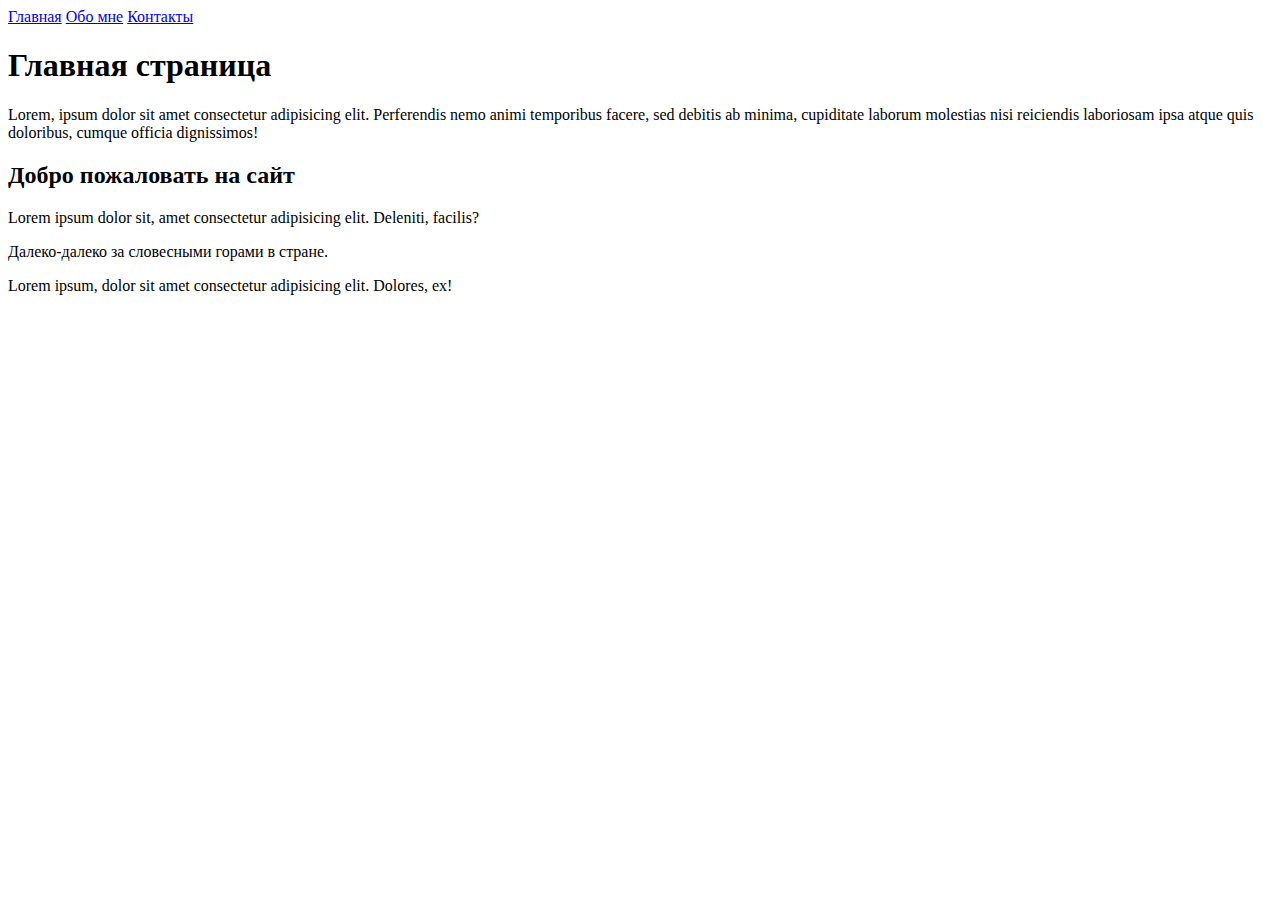
==== index.html @ 0aa6950d "homework_1" ====
<!DOCTYPE html>
<html lang="en">
<head>
    <meta charset="UTF-8">
    <meta name="viewport" content="width=device-width, initial-scale=1.0">
    <title>HeadPage</title>
</head>
<body>
    <nav>
        <a href="#">Главная</a>
        <a href="./catalog.html">Обо мне</a>
        <a href="./contacts.html">Контакты</a>
    </nav>
    <h1> Главная страница </h1>
    <p> Lorem, ipsum dolor sit amet consectetur adipisicing elit. Perferendis nemo animi temporibus facere, sed debitis ab minima, cupiditate laborum molestias nisi reiciendis laboriosam ipsa atque quis doloribus, cumque officia dignissimos! </p>
    <h2> Добро пожаловать на сайт </h2>
    <p> Lorem ipsum dolor sit, amet consectetur adipisicing elit. Deleniti, facilis?</p>
    <p> Далеко-далеко за словесными горами в стране. </p>
    <p> Lorem ipsum, dolor sit amet consectetur adipisicing elit. Dolores, ex!</p>

</body>
</html>
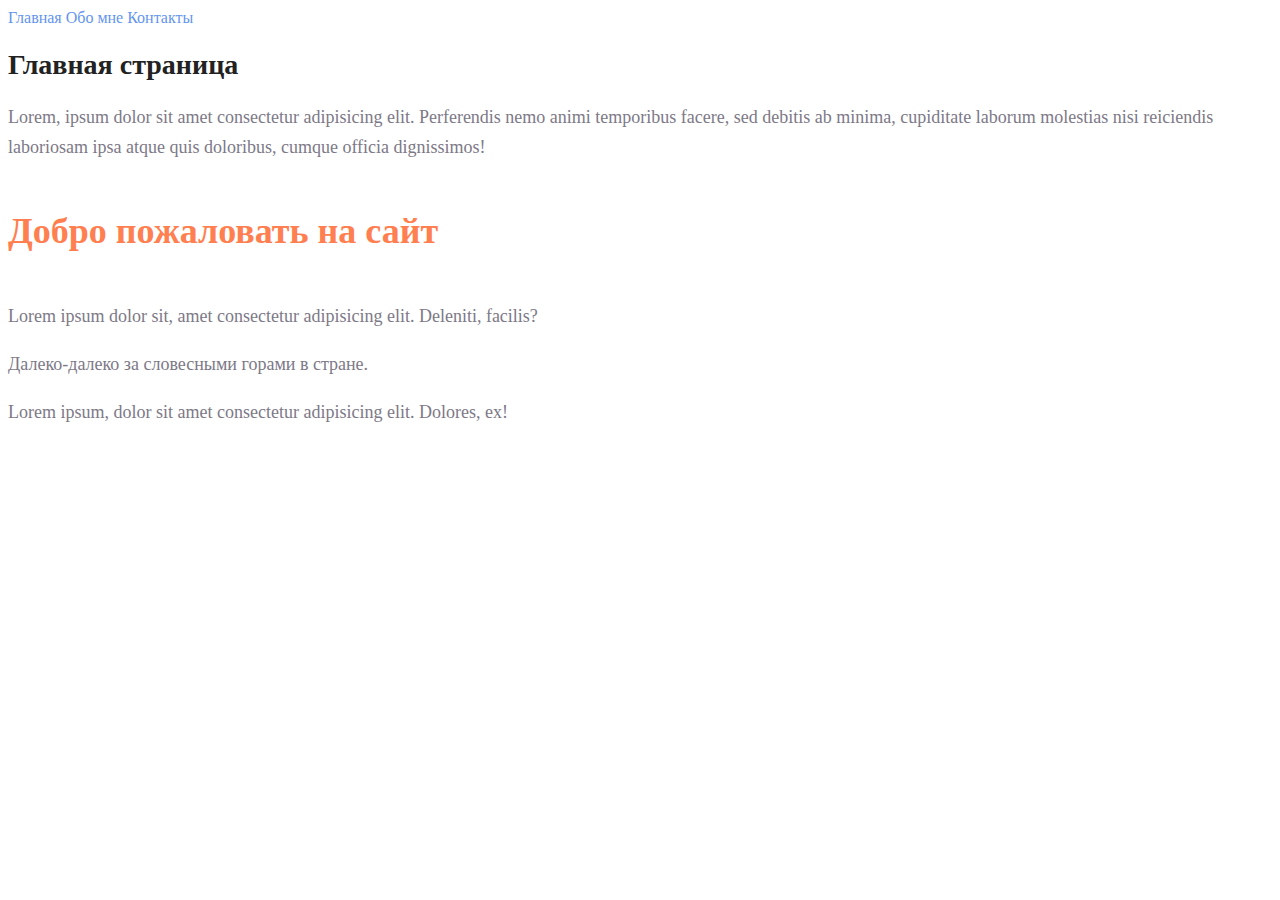
==== commit 8454f80c: "homework 2 html_layout_2" ====
--- a/index.html
+++ b/index.html
@@ -3,20 +3,21 @@
 <head>
     <meta charset="UTF-8">
     <meta name="viewport" content="width=device-width, initial-scale=1.0">
+    <link rel="stylesheet" href="./style.css">
     <title>HeadPage</title>
 </head>
 <body>
     <nav>
-        <a href="#">Главная</a>
-        <a href="./catalog.html">Обо мне</a>
-        <a href="./contacts.html">Контакты</a>
+        <a class="link" href="#">Главная</a>
+        <a class="link" href="./catalog.html">Обо мне</a>
+        <a class="link" href="./contacts.html">Контакты</a>
     </nav>
-    <h1> Главная страница </h1>
-    <p> Lorem, ipsum dolor sit amet consectetur adipisicing elit. Perferendis nemo animi temporibus facere, sed debitis ab minima, cupiditate laborum molestias nisi reiciendis laboriosam ipsa atque quis doloribus, cumque officia dignissimos! </p>
-    <h2> Добро пожаловать на сайт </h2>
-    <p> Lorem ipsum dolor sit, amet consectetur adipisicing elit. Deleniti, facilis?</p>
-    <p> Далеко-далеко за словесными горами в стране. </p>
-    <p> Lorem ipsum, dolor sit amet consectetur adipisicing elit. Dolores, ex!</p>
+    <h1 class="title"> Главная страница </h1>
+    <p class="text"> Lorem, ipsum dolor sit amet consectetur adipisicing elit. Perferendis nemo animi temporibus facere, sed debitis ab minima, cupiditate laborum molestias nisi reiciendis laboriosam ipsa atque quis doloribus, cumque officia dignissimos! </p>
+    <h2 class="subtitle"> Добро пожаловать на сайт </h2>
+    <p class="text"> Lorem ipsum dolor sit, amet consectetur adipisicing elit. Deleniti, facilis?</p>
+    <p class="text"> Далеко-далеко за словесными горами в стране. </p>
+    <p class="text"> Lorem ipsum, dolor sit amet consectetur adipisicing elit. Dolores, ex!</p>
 
 </body>
 </html>--- a/style.css
+++ b/style.css
@@ -0,0 +1,32 @@
+a {
+   text-decoration: none;
+}
+
+.link{
+    color: cornflowerblue;
+    font-size: 16px;
+    line-height: 20px;
+}
+
+.title{
+    color: #222222;
+    font-size: 28px;
+    line-height: 36px;
+    font-weight: bold;
+}
+
+.text{
+    font-style: normal;
+    font-weight: 300;
+    font-size: 18px;
+    line-height: 30px;
+    color: #7D7987
+}
+
+.subtitle{
+    color: coral;
+    font-style: normal;
+    font-weight: 700;
+    font-size: 36px;
+    line-height: 80px;
+}